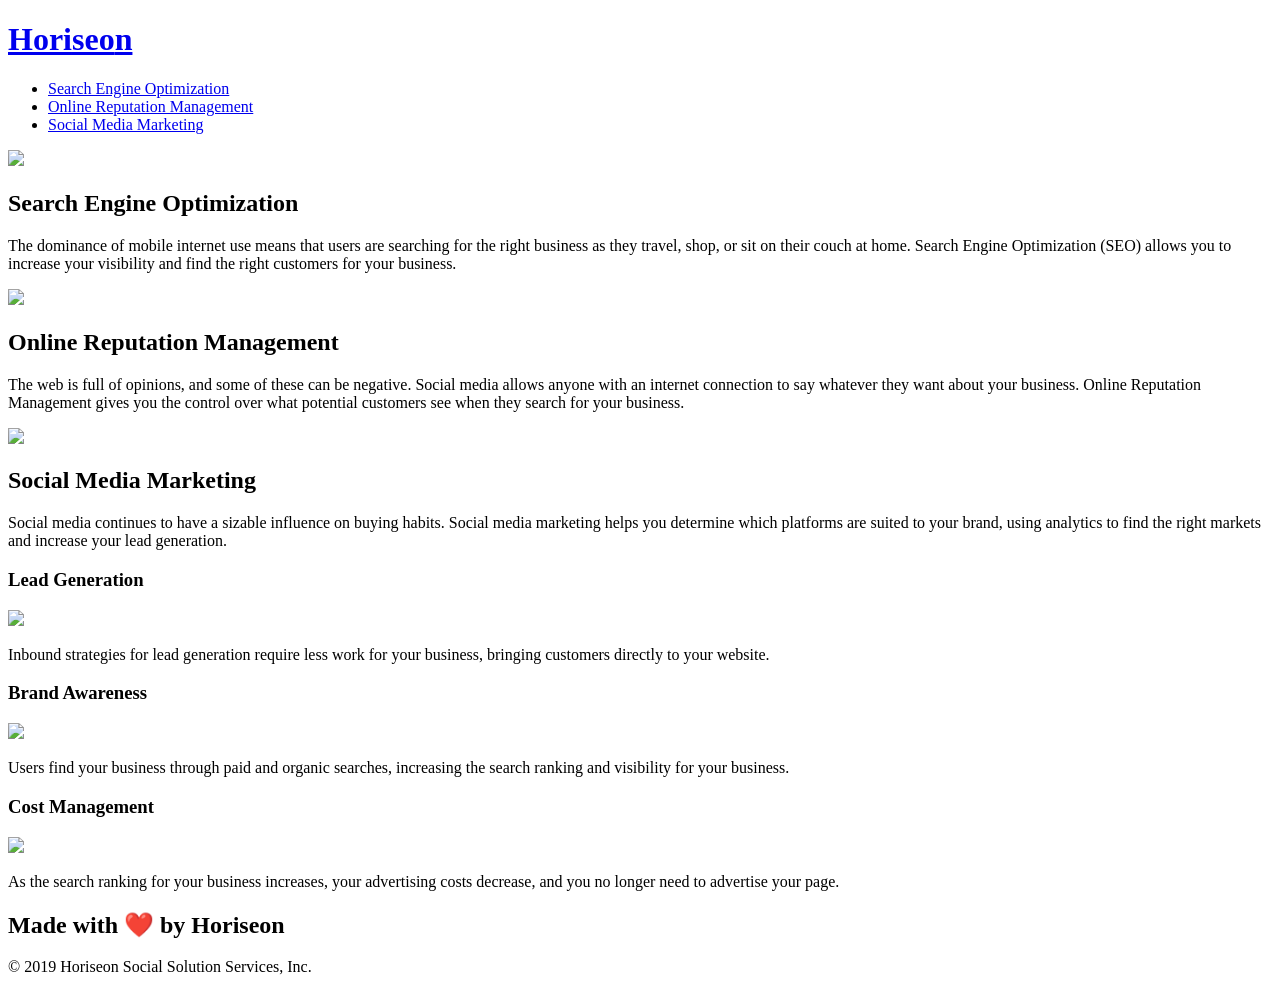
==== Develop/index.html @ 9041943b "functioning upper links" ====
<!DOCTYPE html>
<html lang="en-us">

<head>
    <meta charset="UTF-8" />
    <link rel="stylesheet" href="./assets/css/style.css">
    <title>Horiseon</title><!--Added appropriate browser tab title-->
</head>

<body>
    <div class="header">
        <h1><a href="index.html">Hori<span class="seo">seo</span>n</a></h1>
        <div>
            <ul>
                <li>
                    <a href="#search-engine-optimization">Search Engine Optimization</a>
                </li>
                <li>
                    <a href="#online-reputation-management">Online Reputation Management</a>
                </li>
                <li>
                    <a href="#social-media-marketing">Social Media Marketing</a>
                </li>
            </ul>
        </div>
    </div>
    <div class="hero"></div>
    <div class="content">
        <div id="search-engine-optimization"class="search-engine-optimization">
            <img src="./assets/images/search-engine-optimization.jpg" class="float-left" />
            <h2>Search Engine Optimization</h2>
            <p>
                The dominance of mobile internet use means that users are searching for the right business as they travel, shop, or sit on their couch at home. Search Engine Optimization (SEO) allows you to increase your visibility and find the right customers for your business.
            </p>
        </div>
        <div id="online-reputation-management" class="online-reputation-management">
            <img src="./assets/images/online-reputation-management.jpg" class="float-right" />
            <h2>Online Reputation Management</h2>
            <p>
                The web is full of opinions, and some of these can be negative. Social media allows anyone with an internet connection to say whatever they want about your business. Online Reputation Management gives you the control over what potential customers see when they search for your business.
            </p>
        </div>
        <div id="social-media-marketing" class="social-media-marketing">
            <img src="./assets/images/social-media-marketing.jpg" class="float-left" />
            <h2>Social Media Marketing</h2>
            <p>
                Social media continues to have a sizable influence on buying habits. Social media marketing helps you determine which platforms are suited to your brand, using analytics to find the right markets and increase your lead generation.
            </p>
        </div>
    </div>
    <div class="benefits">
        <div class="benefit-lead">
            <h3>Lead Generation</h3>
            <img src="./assets/images/lead-generation.png" />
            <p>
                Inbound strategies for lead generation require less work for your business, bringing customers directly to your website.
            </p>
        </div>
        <div class="benefit-brand">
            <h3>Brand Awareness</h3>
            <img src="./assets/images/brand-awareness.png" />
            <p>
                Users find your business through paid and organic searches, increasing the search ranking and visibility for your business.
            </p>
        </div>
        <div class="benefit-cost">
            <h3>Cost Management</h3>
            <img src="./assets/images/cost-management.png"></img>
            <p>
                As the search ranking for your business increases, your advertising costs decrease, and you no longer need to advertise your page.
            </p>
        </div>
    </div>
    <div class="footer">
        <h2>Made with ❤️️ by Horiseon</h2>
        <p>
            &copy; 2019 Horiseon Social Solution Services, Inc.
        </p>
    </div>
</body>

</html>
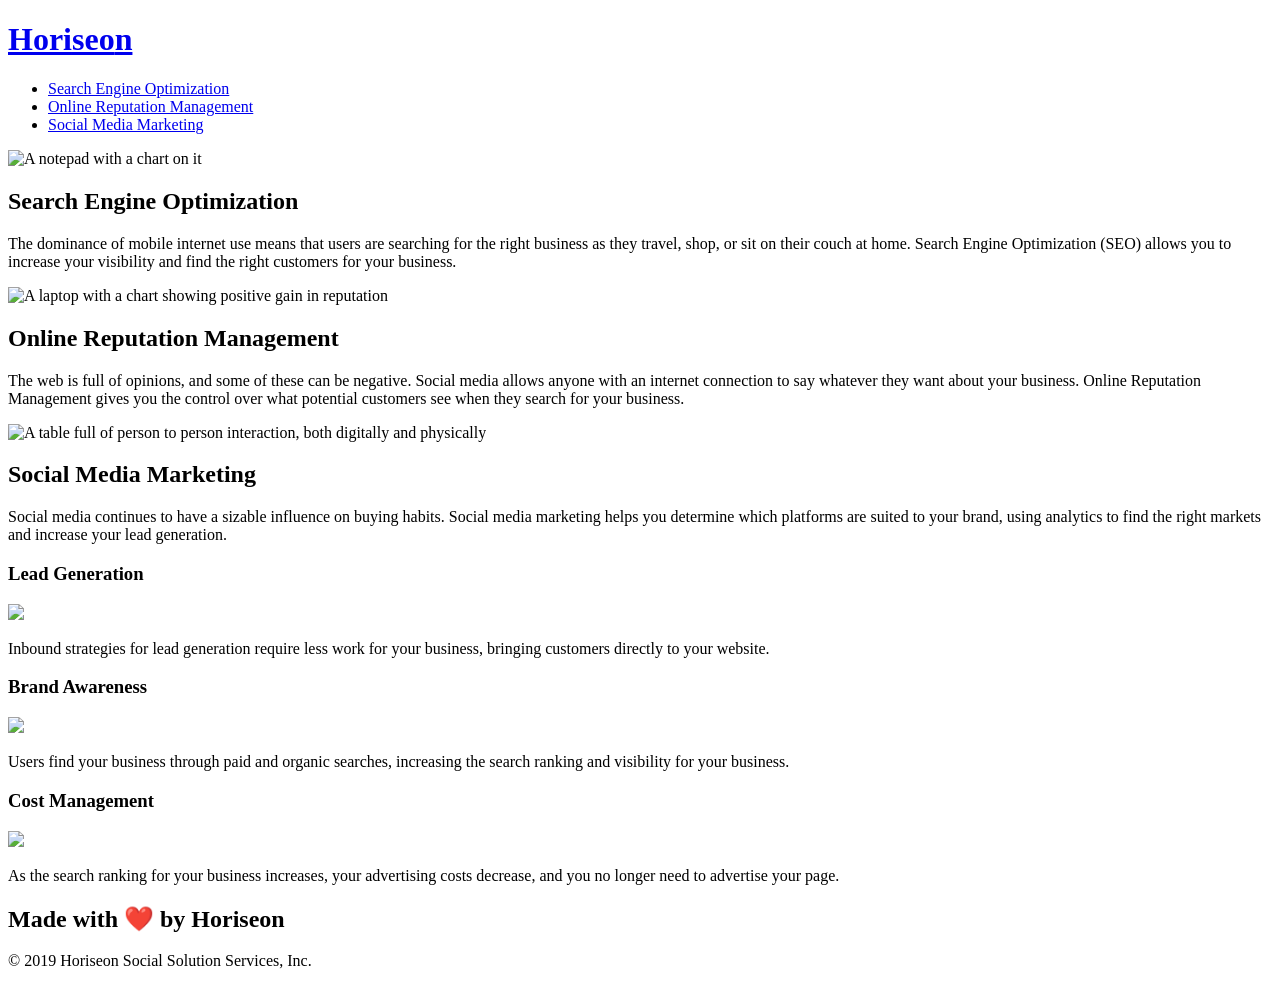
==== commit abb35f70: "All alt tags added" ====
--- a/Develop/index.html
+++ b/Develop/index.html
@@ -9,7 +9,7 @@
 
 <body>
     <div class="header">
-        <h1><a href="index.html">Hori<span class="seo">seo</span>n</a></h1>
+        <h1><a href="index.html">Hori<span class="seo">seo</span>n</a></h1><!--added index.html to link the page back to itself when the site name is clicked-->
         <div>
             <ul>
                 <li>
@@ -26,22 +26,22 @@
     </div>
     <div class="hero"></div>
     <div class="content">
-        <div id="search-engine-optimization"class="search-engine-optimization">
-            <img src="./assets/images/search-engine-optimization.jpg" class="float-left" />
+        <div id="search-engine-optimization"class="search-engine-optimization"><!--Added an id to search engine optimization, making it a functional link-->
+            <img src="./assets/images/search-engine-optimization.jpg" class="float-left" alt="A notepad with a chart on it"/><!--Added alt tag-->
             <h2>Search Engine Optimization</h2>
             <p>
                 The dominance of mobile internet use means that users are searching for the right business as they travel, shop, or sit on their couch at home. Search Engine Optimization (SEO) allows you to increase your visibility and find the right customers for your business.
             </p>
         </div>
         <div id="online-reputation-management" class="online-reputation-management">
-            <img src="./assets/images/online-reputation-management.jpg" class="float-right" />
+            <img src="./assets/images/online-reputation-management.jpg" class="float-right" alt="A laptop with a chart showing positive gain in reputation"/><!--Added alt tag-->
             <h2>Online Reputation Management</h2>
             <p>
                 The web is full of opinions, and some of these can be negative. Social media allows anyone with an internet connection to say whatever they want about your business. Online Reputation Management gives you the control over what potential customers see when they search for your business.
             </p>
         </div>
         <div id="social-media-marketing" class="social-media-marketing">
-            <img src="./assets/images/social-media-marketing.jpg" class="float-left" />
+            <img src="./assets/images/social-media-marketing.jpg" class="float-left" alt="A table full of person to person interaction, both digitally and physically"/><!--Added alt tag-->
             <h2>Social Media Marketing</h2>
             <p>
                 Social media continues to have a sizable influence on buying habits. Social media marketing helps you determine which platforms are suited to your brand, using analytics to find the right markets and increase your lead generation.
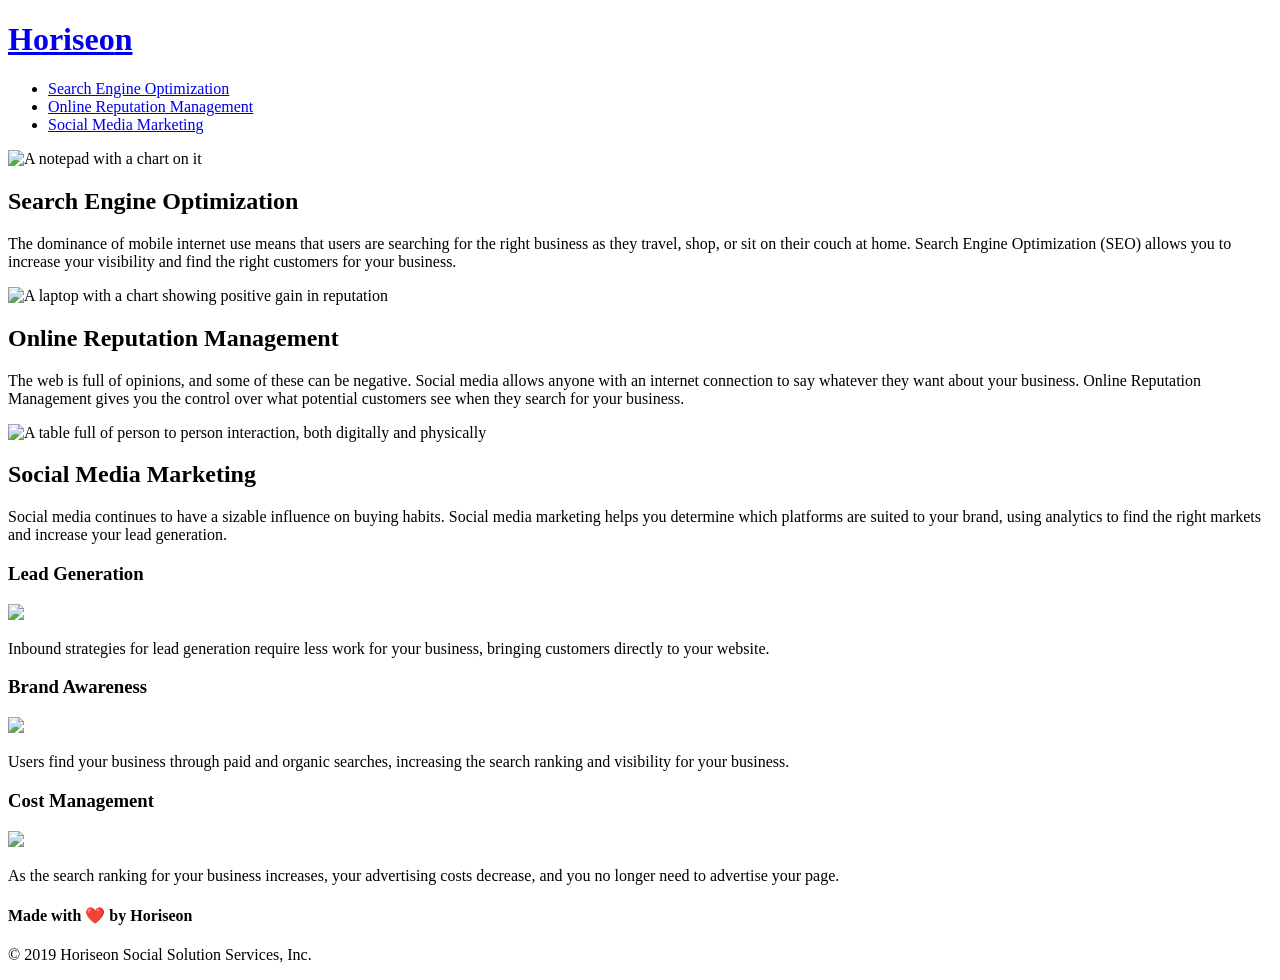
==== commit 43f6d28f: "Added better containers(eg header), worked on css clutter and orginization" ====
--- a/Develop/index.html
+++ b/Develop/index.html
@@ -72,7 +72,7 @@
         </div>
     </div>
     <div class="footer">
-        <h2>Made with ❤️️ by Horiseon</h2>
+        <h4>Made with ❤️️ by Horiseon</h4><!--Altered h2 to h4, to follow squential header practices-->
         <p>
             &copy; 2019 Horiseon Social Solution Services, Inc.
         </p>
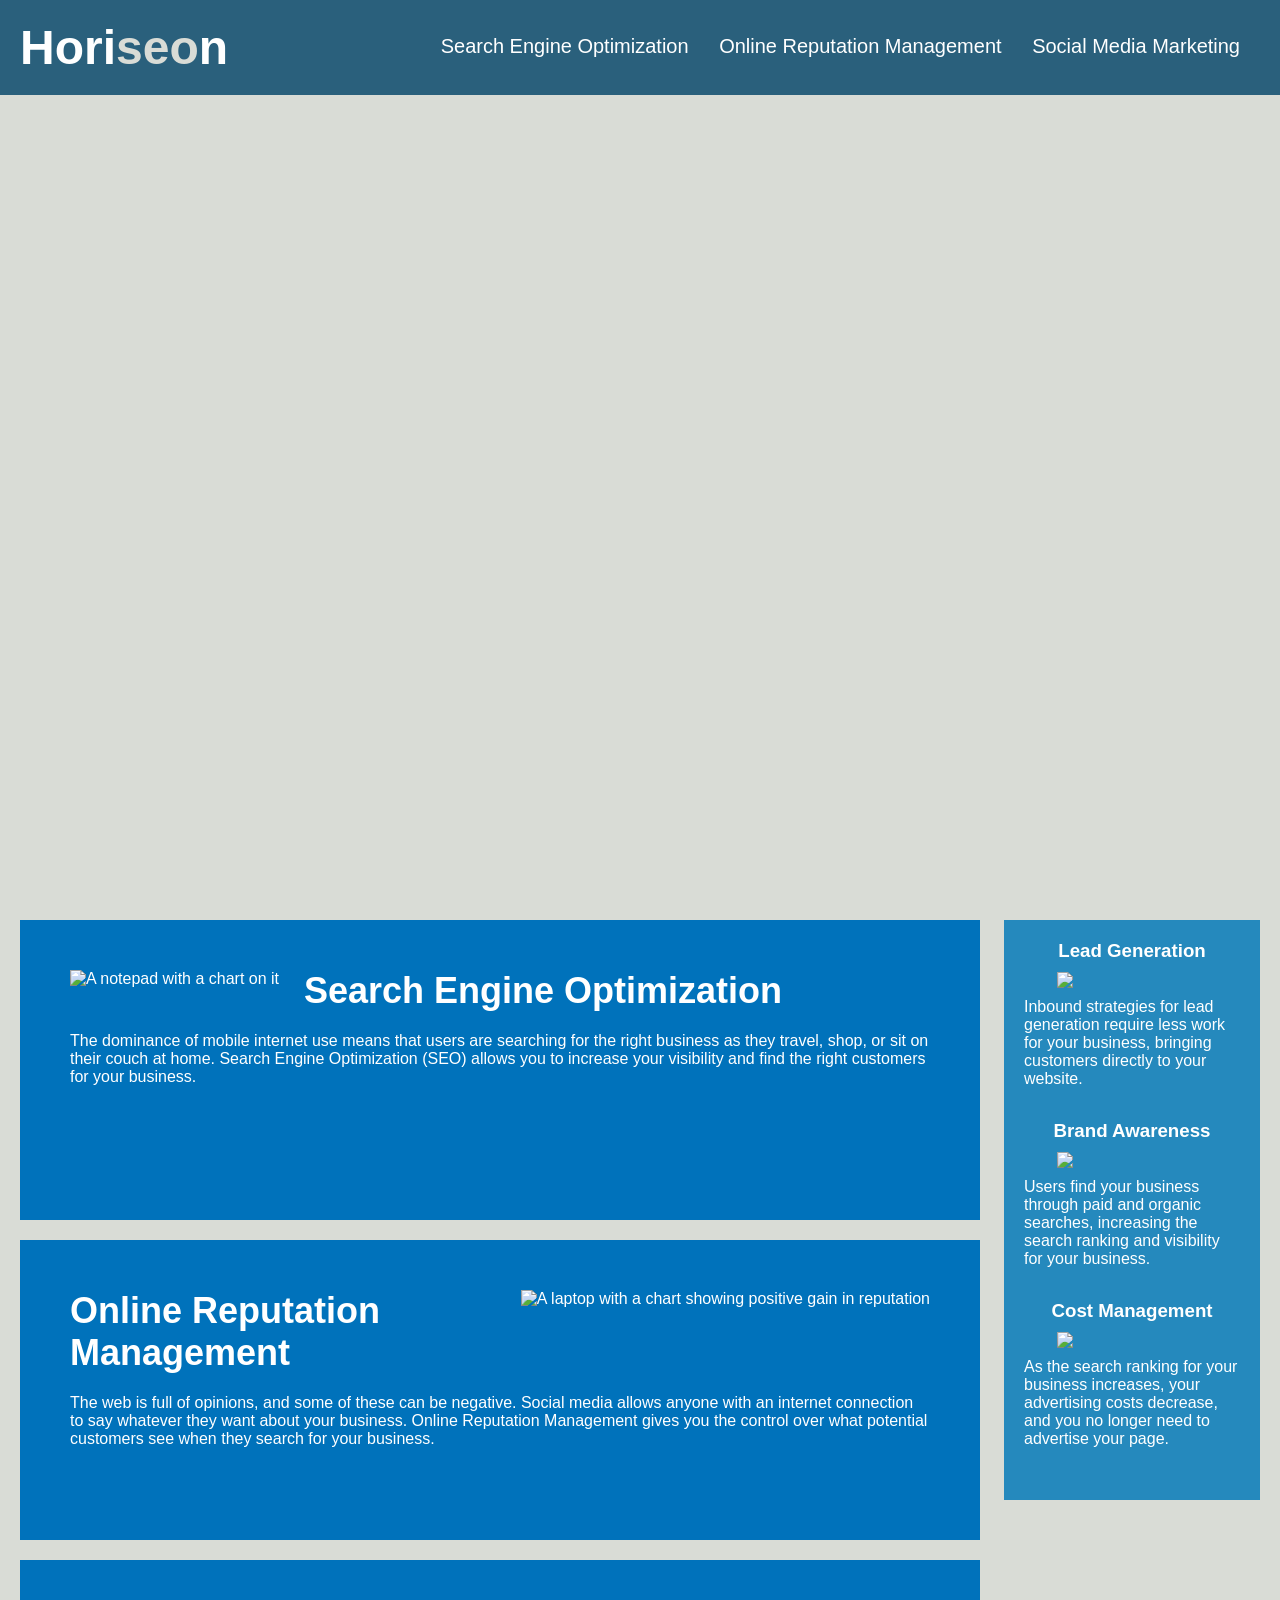
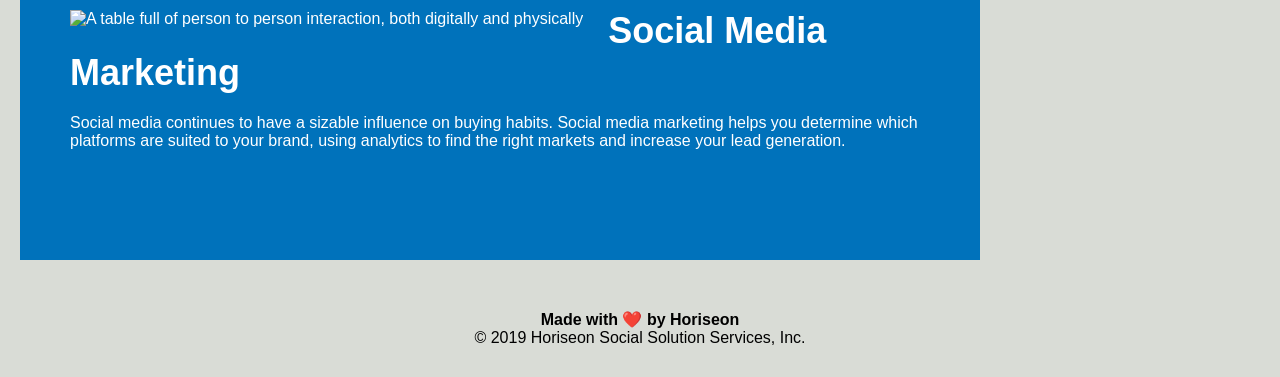
==== commit 175ab61a: "touching up footer" ====
--- a/Develop/index.html
+++ b/Develop/index.html
@@ -4,47 +4,64 @@
 <head>
     <meta charset="UTF-8" />
     <link rel="stylesheet" href="./assets/css/style.css">
-    <title>Horiseon</title><!--Added appropriate browser tab title-->
+    <title>Horiseon</title>
+    <!--Added appropriate browser tab title-->
 </head>
 
 <body>
-    <div class="header">
-        <h1><a href="index.html">Hori<span class="seo">seo</span>n</a></h1><!--added index.html to link the page back to itself when the site name is clicked-->
-        <div>
-            <ul>
-                <li>
-                    <a href="#search-engine-optimization">Search Engine Optimization</a>
-                </li>
-                <li>
-                    <a href="#online-reputation-management">Online Reputation Management</a>
-                </li>
-                <li>
-                    <a href="#social-media-marketing">Social Media Marketing</a>
-                </li>
-            </ul>
+    <header><!--Added header container-->
+        <div class="header">
+            <h1><a href="index.html">Hori<span class="seo">seo</span>n</a></h1>
+            <!--added index.html to link the page back to itself when the site name is clicked-->
+            <div>
+                <ul>
+                    <li>
+                        <a href="#search-engine-optimization">Search Engine Optimization</a>
+                    </li>
+                    <li>
+                        <a href="#online-reputation-management">Online Reputation Management</a>
+                    </li>
+                    <li>
+                        <a href="#social-media-marketing">Social Media Marketing</a>
+                    </li>
+                </ul>
+            </div>
         </div>
-    </div>
-    <div class="hero"></div>
+    </header>
+    <section class="hero"></section><!--changed div to section-->
     <div class="content">
-        <div id="search-engine-optimization"class="search-engine-optimization"><!--Added an id to search engine optimization, making it a functional link-->
-            <img src="./assets/images/search-engine-optimization.jpg" class="float-left" alt="A notepad with a chart on it"/><!--Added alt tag-->
+        <div id="search-engine-optimization" class="search-engine-optimization">
+            <!--Added an id to search engine optimization, making it a functional link-->
+            <img src="./assets/images/search-engine-optimization.jpg" class="float-left"
+                alt="A notepad with a chart on it" />
+            <!--Added alt tag-->
             <h2>Search Engine Optimization</h2>
             <p>
-                The dominance of mobile internet use means that users are searching for the right business as they travel, shop, or sit on their couch at home. Search Engine Optimization (SEO) allows you to increase your visibility and find the right customers for your business.
+                The dominance of mobile internet use means that users are searching for the right business as they
+                travel, shop, or sit on their couch at home. Search Engine Optimization (SEO) allows you to increase
+                your visibility and find the right customers for your business.
             </p>
         </div>
         <div id="online-reputation-management" class="online-reputation-management">
-            <img src="./assets/images/online-reputation-management.jpg" class="float-right" alt="A laptop with a chart showing positive gain in reputation"/><!--Added alt tag-->
+            <img src="./assets/images/online-reputation-management.jpg" class="float-right"
+                alt="A laptop with a chart showing positive gain in reputation" />
+            <!--Added alt tag-->
             <h2>Online Reputation Management</h2>
             <p>
-                The web is full of opinions, and some of these can be negative. Social media allows anyone with an internet connection to say whatever they want about your business. Online Reputation Management gives you the control over what potential customers see when they search for your business.
+                The web is full of opinions, and some of these can be negative. Social media allows anyone with an
+                internet connection to say whatever they want about your business. Online Reputation Management gives
+                you the control over what potential customers see when they search for your business.
             </p>
         </div>
         <div id="social-media-marketing" class="social-media-marketing">
-            <img src="./assets/images/social-media-marketing.jpg" class="float-left" alt="A table full of person to person interaction, both digitally and physically"/><!--Added alt tag-->
+            <img src="./assets/images/social-media-marketing.jpg" class="float-left"
+                alt="A table full of person to person interaction, both digitally and physically" />
+            <!--Added alt tag-->
             <h2>Social Media Marketing</h2>
             <p>
-                Social media continues to have a sizable influence on buying habits. Social media marketing helps you determine which platforms are suited to your brand, using analytics to find the right markets and increase your lead generation.
+                Social media continues to have a sizable influence on buying habits. Social media marketing helps you
+                determine which platforms are suited to your brand, using analytics to find the right markets and
+                increase your lead generation.
             </p>
         </div>
     </div>
@@ -53,30 +70,36 @@
             <h3>Lead Generation</h3>
             <img src="./assets/images/lead-generation.png" />
             <p>
-                Inbound strategies for lead generation require less work for your business, bringing customers directly to your website.
+                Inbound strategies for lead generation require less work for your business, bringing customers directly
+                to your website.
             </p>
         </div>
         <div class="benefit-brand">
             <h3>Brand Awareness</h3>
             <img src="./assets/images/brand-awareness.png" />
             <p>
-                Users find your business through paid and organic searches, increasing the search ranking and visibility for your business.
+                Users find your business through paid and organic searches, increasing the search ranking and visibility
+                for your business.
             </p>
         </div>
         <div class="benefit-cost">
             <h3>Cost Management</h3>
             <img src="./assets/images/cost-management.png"></img>
             <p>
-                As the search ranking for your business increases, your advertising costs decrease, and you no longer need to advertise your page.
+                As the search ranking for your business increases, your advertising costs decrease, and you no longer
+                need to advertise your page.
             </p>
         </div>
     </div>
-    <div class="footer">
-        <h4>Made with ❤️️ by Horiseon</h4><!--Altered h2 to h4, to follow squential header practices-->
+    <footer><!--Added footer container-->
+    <div><!--Removed footer as a class-->
+        <h4>Made with ❤️️ by Horiseon</h4>
+        <!--Altered h2 to h4, to follow squential header practices-->
         <p>
             &copy; 2019 Horiseon Social Solution Services, Inc.
         </p>
     </div>
+    </footer>
 </body>
 
-</html>
+</html>
--- a/Develop/assets/css/style.css
+++ b/Develop/assets/css/style.css
@@ -0,0 +1,192 @@
+* {
+    box-sizing: border-box;
+    padding: 0;
+    margin: 0;
+    font-family: 'Trebuchet MS', 'Lucida Sans Unicode', 'Lucida Grande', 'Lucida Sans', Arial, sans-serif;/*removed all redundant font-family declarations, placed in universal "*"*/
+}
+
+body {
+    background-color: #d9dcd6;
+}
+
+.header {
+    padding: 20px;
+    background-color: #2a607c;
+    color: #ffffff;
+}
+
+.header h1 {
+    display: inline-block;
+    font-size: 48px;
+}
+
+.header h1 .seo {
+    color: #d9dcd6;
+}
+
+.header div {
+    padding-top: 15px;
+    margin-right: 20px;
+    float: right;
+    font-size: 20px;
+}
+
+.header div ul {
+    list-style-type: none;
+}
+
+.header div ul li {
+    display: inline-block;
+    margin-left: 25px;
+}
+
+a {
+    color: #ffffff;
+    text-decoration: none;
+}
+
+p {
+    font-size: 16px;
+}
+
+.hero {
+    height: 800px;
+    width: 100%;
+    margin-bottom: 25px;
+    background-image: url("../images/digital-marketing-meeting.jpg");
+    background-size: cover;
+    background-position: center;
+}
+
+.float-left {
+    float: left;
+    margin-right: 25px;
+}
+
+.float-right {
+    float: right;
+    margin-left: 25px;
+}
+
+.content {
+    width: 75%;
+    display: inline-block;
+    margin-left: 20px;
+}
+
+.benefits {
+    margin-right: 20px;
+    padding: 20px;
+    clear: both;
+    float: right;
+    width: 20%;
+    height: 100%;
+    background-color: #2589bd;
+}
+
+.benefit-lead {
+    margin-bottom: 32px;
+    color: #ffffff;
+}
+
+.benefit-brand {
+    margin-bottom: 32px;
+    color: #ffffff;
+}
+
+.benefit-cost {
+    margin-bottom: 32px;
+    color: #ffffff;
+}
+
+.benefit-lead h3 {
+    margin-bottom: 10px;
+    text-align: center;
+}
+
+.benefit-brand h3 {
+    margin-bottom: 10px;
+    text-align: center;
+}
+
+.benefit-cost h3 {
+    margin-bottom: 10px;
+    text-align: center;
+}
+
+.benefit-lead img {
+    display: block;
+    margin: 10px auto;
+    max-width: 150px;
+}
+
+.benefit-brand img {
+    display: block;
+    margin: 10px auto;
+    max-width: 150px;
+}
+
+.benefit-cost img {
+    display: block;
+    margin: 10px auto;
+    max-width: 150px;
+}
+
+.search-engine-optimization {
+    margin-bottom: 20px;
+    padding: 50px;
+    height: 300px;
+    background-color: #0072bb;
+    color: #ffffff;
+}
+.search-engine-optimization img {/*moved all search-engine-optimization classes next to one another*/
+    max-height: 200px;
+}
+.search-engine-optimization h2 {
+    margin-bottom: 20px;
+    font-size: 36px;
+}
+
+.online-reputation-management {
+    margin-bottom: 20px;
+    padding: 50px;
+    height: 300px;
+    
+    background-color: #0072bb;
+    color: #ffffff;
+}
+.online-reputation-management img {/*moved all online-reputation-management classes next to one another*/
+    max-height: 200px;
+}
+.online-reputation-management h2 {
+    margin-bottom: 20px;
+    font-size: 36px;
+}
+
+.social-media-marketing {
+    margin-bottom: 20px;
+    padding: 50px;
+    height: 300px;
+    background-color: #0072bb;
+    color: #ffffff;
+}
+
+.social-media-marketing img {/*moved all social-media-marketing classes next to one another*/
+    max-height: 200px;
+}
+
+.social-media-marketing h2 {
+    margin-bottom: 20px;
+    font-size: 36px;
+}
+
+footer {/*changed footer from a class to a declaration that selects a container*/
+    padding: 30px;
+    clear: both;
+    
+    text-align: center;
+}
+
+footer h2 {
+    font-size: 20px;
+}
